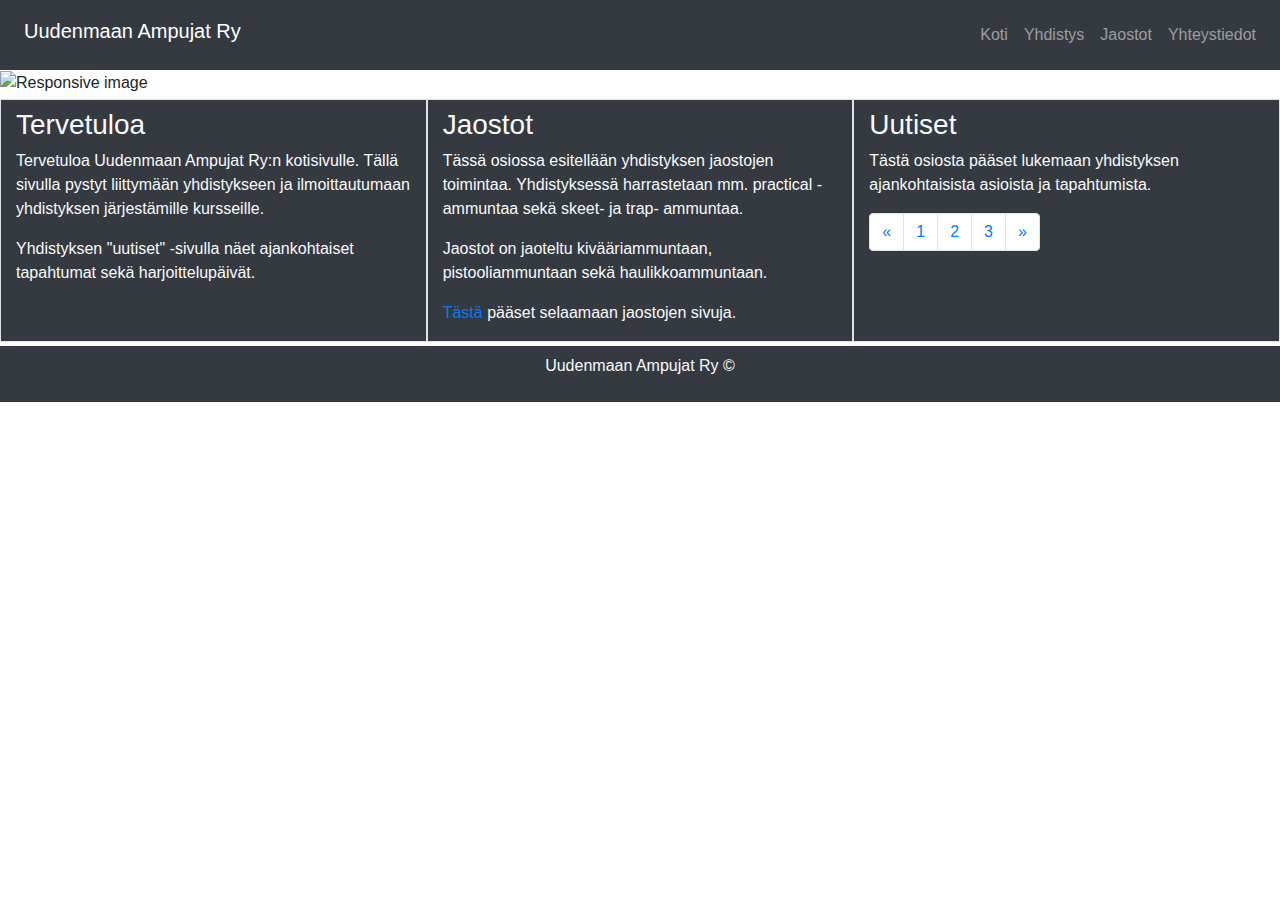
==== index.html @ ac8123fc "Update index.html" ====
<!DOCTYPE html>
<html lang="fi">
<head>
<meta charset="utf-8">
<meta name="viewport" content="width=device-width, initial-scale=1”, shrink-to-fit=no">
	<link rel="stylesheet" href="https://maxcdn.bootstrapcdn.com/bootstrap/4.0.0/css/bootstrap.min.css" integrity="sha384-Gn5384xqQ1aoWXA+058RXPxPg6fy4IWvTNh0E263XmFcJlSAwiGgFAW/dAiS6JXm" crossorigin="anonymous">
    <script src="https://code.jquery.com/jquery-3.2.1.slim.min.js" integrity="sha384-KJ3o2DKtIkvYIK3UENzmM7KCkRr/rE9/Qpg6aAZGJwFDMVNA/GpGFF93hXpG5KkN" crossorigin="anonymous"></script>
	<script src="https://cdnjs.cloudflare.com/ajax/libs/popper.js/1.12.9/umd/popper.min.js" integrity="sha384-ApNbgh9B+Y1QKtv3Rn7W3mgPxhU9K/ScQsAP7hUibX39j7fakFPskvXusvfa0b4Q" crossorigin="anonymous"></script>
	<script src="https://maxcdn.bootstrapcdn.com/bootstrap/4.0.0/js/bootstrap.min.js" integrity="sha384-JZR6Spejh4U02d8jOt6vLEHfe/JQGiRRSQQxSfFWpi1MquVdAyjUar5+76PVCmYl" crossorigin="anonymous"></script>
	
	<link rel="stylesheet" href="https://use.fontawesome.com/releases/v5.7.0/css/all.css" integrity="sha384-lZN37f5QGtY3VHgisS14W3ExzMWZxybE1SJSEsQp9S+oqd12jhcu+A56Ebc1zFSJ" crossorigin="anonymous">
  		<title> Kotisivu </title>
  			<style>
body {
  	width: auto;
 	margin-left: auto;
  	margin-right: auto;
}
  			</style>
  
</head>
<body>

<nav class="navbar navbar-expand-lg navbar-dark bg-dark">
  <span class="navbar-brand p-2 h1"> Uudenmaan Ampujat Ry </span>
  
  <button class="navbar-toggler" type="button" data-toggle="collapse" data-target="#navbarNav" aria-controls="navbarNav" aria-expanded="false" aria-label="Toggle navigation">
    <span class="navbar-toggler-icon"></span>
  </button>
  <div class="collapse navbar-collapse" id="navbarNav">
    <ul class="navbar-nav ml-auto">
     <li class="nav-item ml-auto">
        <a class="nav-link" href="https://jootuo.github.io/index.html"> Koti </a>
      </li>
      <li class="nav-item ml-auto">
        <a class="nav-link" href="https://jootuo.github.io/yhdistys.html"> Yhdistys </a>
      </li>
      <li class="nav-item ml-auto">
        <a class="nav-link" href="https://jootuo.github.io/jaostot.html"> Jaostot </a>
      </li>
      <li class="nav-item ml-auto">
        <a class="nav-link" href="https://jootuo.github.io/yhteystiedot.html"> Yhteystiedot </a>
      </li>
    </ul>
  </div>
</nav>

<img src="https://user-images.githubusercontent.com/61913682/82224908-2154b900-992d-11ea-8664-f2062b33dc9f.jpg" class="img-fluid" alt="Responsive image">
  
<div class="container-fluid">
  <div class="row">
    <div class="col-sm-4 border bg-dark text-light pt-2 mt-1 mb-1">
      <h3> Tervetuloa </h3>
      <p> Tervetuloa Uudenmaan Ampujat Ry:n kotisivulle. Tällä sivulla pystyt liittymään yhdistykseen ja ilmoittautumaan
      yhdistyksen järjestämille kursseille.</p>
      <p>Yhdistyksen "uutiset" -sivulla näet ajankohtaiset tapahtumat sekä harjoittelupäivät.</p>
    </div>
    <div class="col-sm-4 border bg-dark text-light pt-2 mt-1 mb-1">
      <h3> Jaostot </h3>
      <p> Tässä osiossa esitellään yhdistyksen jaostojen toimintaa. Yhdistyksessä harrastetaan mm. practical -ammuntaa sekä skeet- ja trap- ammuntaa. </p>
      <p> Jaostot on jaoteltu kivääriammuntaan, pistooliammuntaan sekä haulikkoammuntaan.</p>
      <p> <a href="https://jootuo.github.io/jaostot.html"> Tästä </a> pääset selaamaan jaostojen sivuja. </p>
    </div>
    <div class="col-sm-4 border bg-dark text-light pt-2 mt-1 mb-1">
      <h3> Uutiset </h3>        
      <p> Tästä osiosta pääset lukemaan yhdistyksen ajankohtaisista asioista ja tapahtumista. </p>
      	<nav aria-label="Page navigation">
  			<ul class="pagination">
    			<li class="page-item">
      				<a class="page-link" href="#!" aria-label="Previous">
        				<span aria-hidden="true"> &laquo; </span>
        				<span class="sr-only"> Edellinen </span>
      				</a>
    			</li>
   				<li class="page-item"><a class="page-link" href="#!"> 1 </a></li>
    			<li class="page-item"><a class="page-link" href="#!"> 2 </a></li>
    			<li class="page-item"><a class="page-link" href="#!"> 3 </a></li>
    			
    			<li class="page-item">
      				<a class="page-link" href="#!" aria-label="Next">
        				<span aria-hidden="true"> &raquo; </span>
        				<span class="sr-only"> Seuraava </span>
      				</a>
    			</li>
 			</ul>
		</nav>
    </div>
  </div>
</div>

<footer class="text-light bg-dark p-2">
	<div class="container">
		<div class="row">
			<div class="col-sm-4">
				<i class="fab fa-2x fa-facebook"></i>
  				<i class="fab fa-2x fa-instagram"></i>
  				<i class="fas fa-2x fa-envelope"></i>
  			</div>
  			<div class="col-sm-4 text-center">
				<p> Uudenmaan Ampujat Ry &copy; </p>
			</div>
		</div>
	</div>
</footer>

</body>

</html>
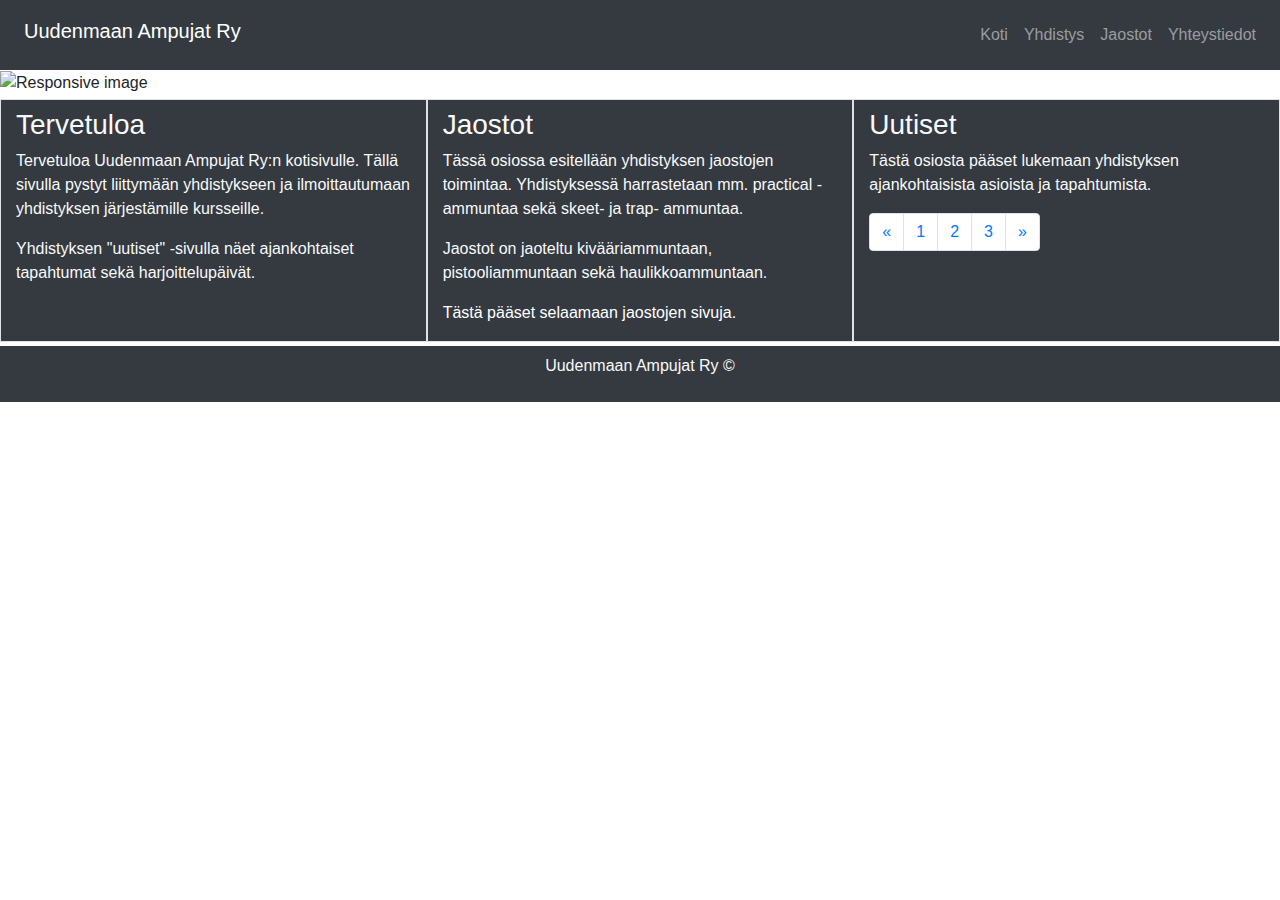
==== commit e88faf3e: "Update index.html" ====
--- a/index.html
+++ b/index.html
@@ -15,6 +15,12 @@
   	width: auto;
  	margin-left: auto;
   	margin-right: auto;
+}
+a {
+	color: white;
+}
+a:hover {
+	color: blue;
 }
   			</style>
   
@@ -59,7 +65,7 @@
       <h3> Jaostot </h3>
       <p> Tässä osiossa esitellään yhdistyksen jaostojen toimintaa. Yhdistyksessä harrastetaan mm. practical -ammuntaa sekä skeet- ja trap- ammuntaa. </p>
       <p> Jaostot on jaoteltu kivääriammuntaan, pistooliammuntaan sekä haulikkoammuntaan.</p>
-      <p> <a href="https://jootuo.github.io/jaostot.html"> Tästä </a> pääset selaamaan jaostojen sivuja. </p>
+      <p> <a href="https://jootuo.github.io/jaostot.html"> Tästä pääset selaamaan jaostojen sivuja. </a></p>
     </div>
     <div class="col-sm-4 border bg-dark text-light pt-2 mt-1 mb-1">
       <h3> Uutiset </h3>        
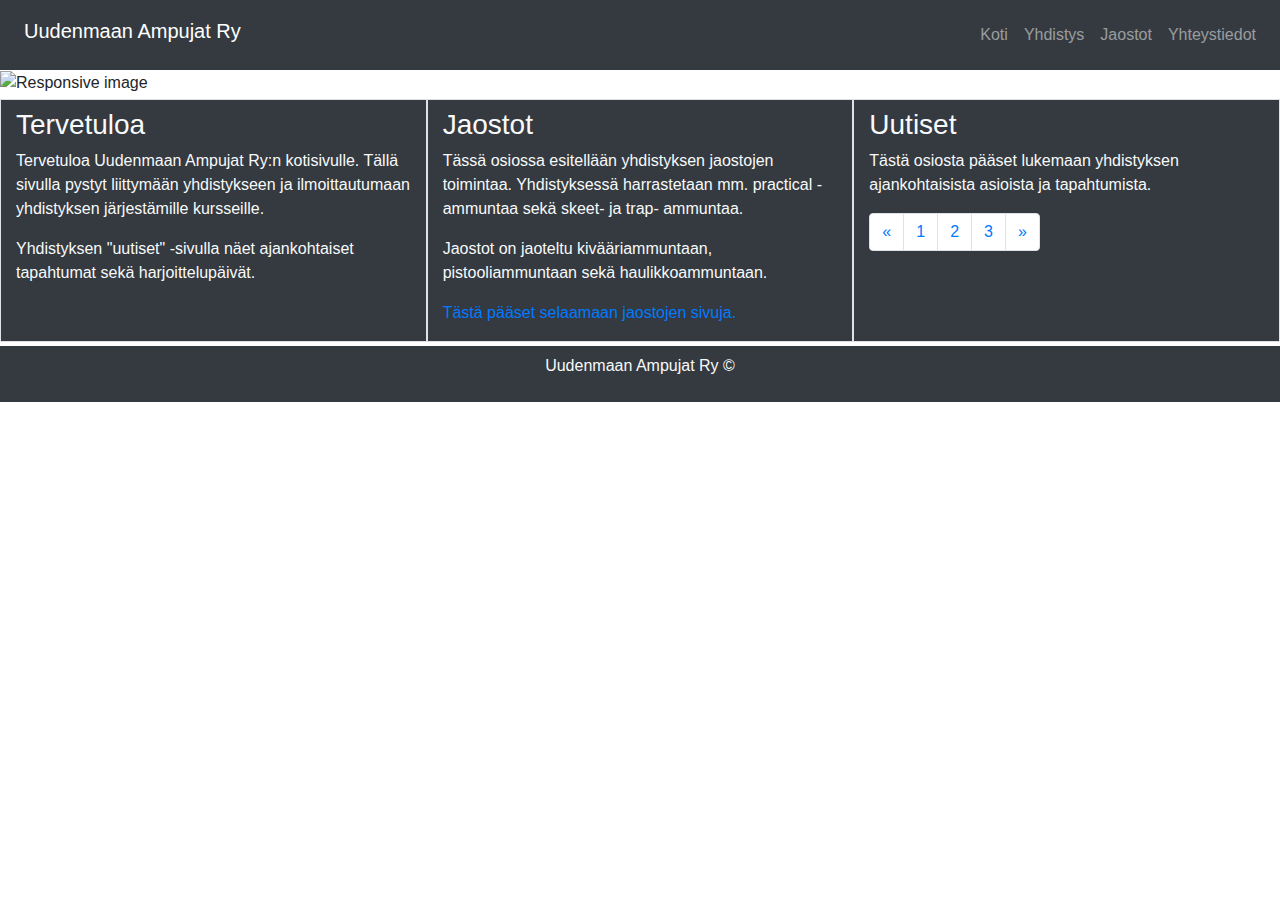
==== commit 59c3a52b: "Update index.html" ====
--- a/index.html
+++ b/index.html
@@ -9,20 +9,9 @@
 	<script src="https://maxcdn.bootstrapcdn.com/bootstrap/4.0.0/js/bootstrap.min.js" integrity="sha384-JZR6Spejh4U02d8jOt6vLEHfe/JQGiRRSQQxSfFWpi1MquVdAyjUar5+76PVCmYl" crossorigin="anonymous"></script>
 	
 	<link rel="stylesheet" href="https://use.fontawesome.com/releases/v5.7.0/css/all.css" integrity="sha384-lZN37f5QGtY3VHgisS14W3ExzMWZxybE1SJSEsQp9S+oqd12jhcu+A56Ebc1zFSJ" crossorigin="anonymous">
+	<link rel="stylesheet" href="jootuo.github.io/css/styles.css">
+
   		<title> Kotisivu </title>
-  			<style>
-body {
-  	width: auto;
- 	margin-left: auto;
-  	margin-right: auto;
-}
-a {
-	color: white;
-}
-a:hover {
-	color: blue;
-}
-  			</style>
   
 </head>
 <body>
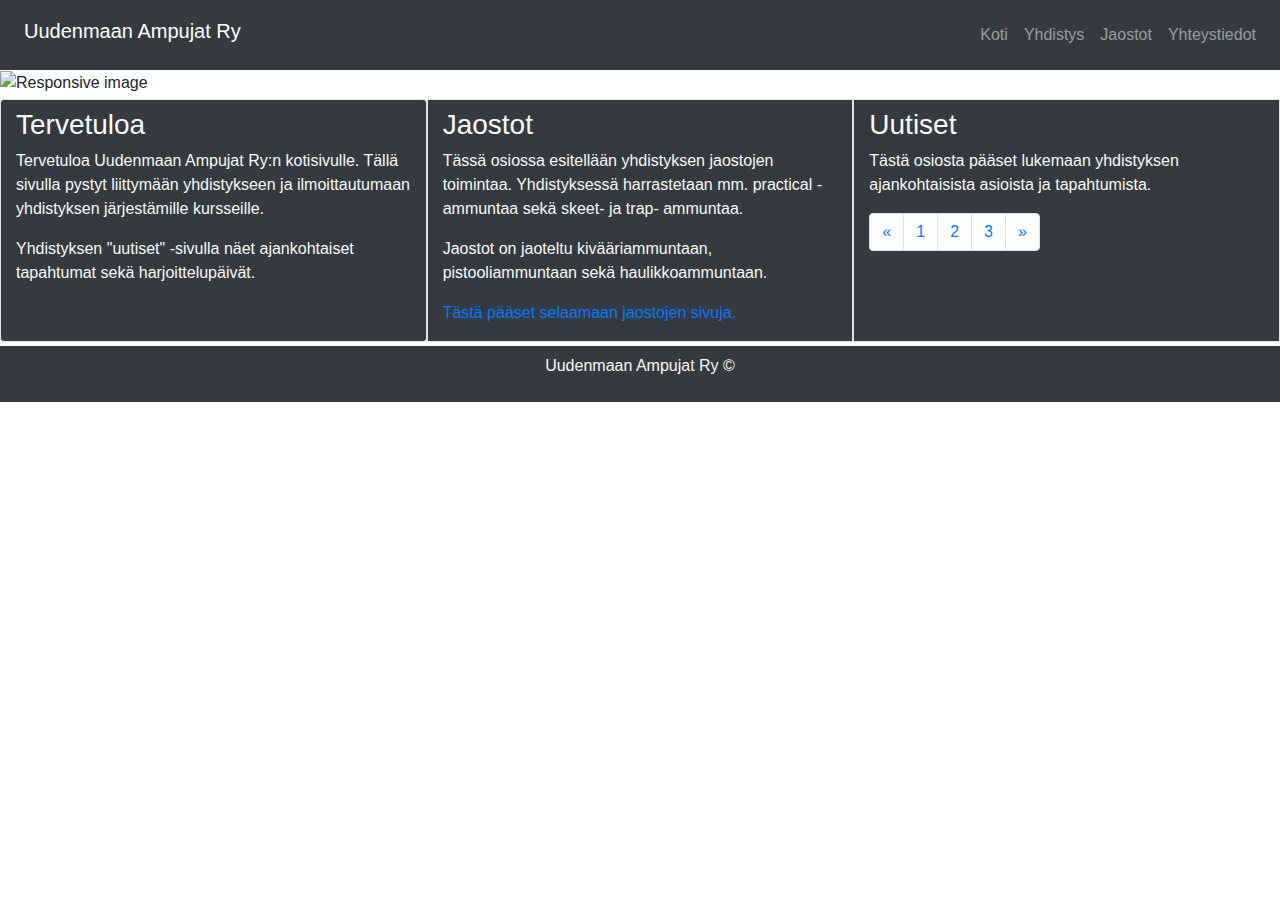
==== commit b3aa1fef: "Update index.html" ====
--- a/index.html
+++ b/index.html
@@ -44,7 +44,7 @@
   
 <div class="container-fluid">
   <div class="row">
-    <div class="col-sm-4 border bg-dark text-light pt-2 mt-1 mb-1">
+    <div class="col-sm-4 border bg-dark text-light pt-2 mt-1 mb-1 rounded">
       <h3> Tervetuloa </h3>
       <p> Tervetuloa Uudenmaan Ampujat Ry:n kotisivulle. Tällä sivulla pystyt liittymään yhdistykseen ja ilmoittautumaan
       yhdistyksen järjestämille kursseille.</p>
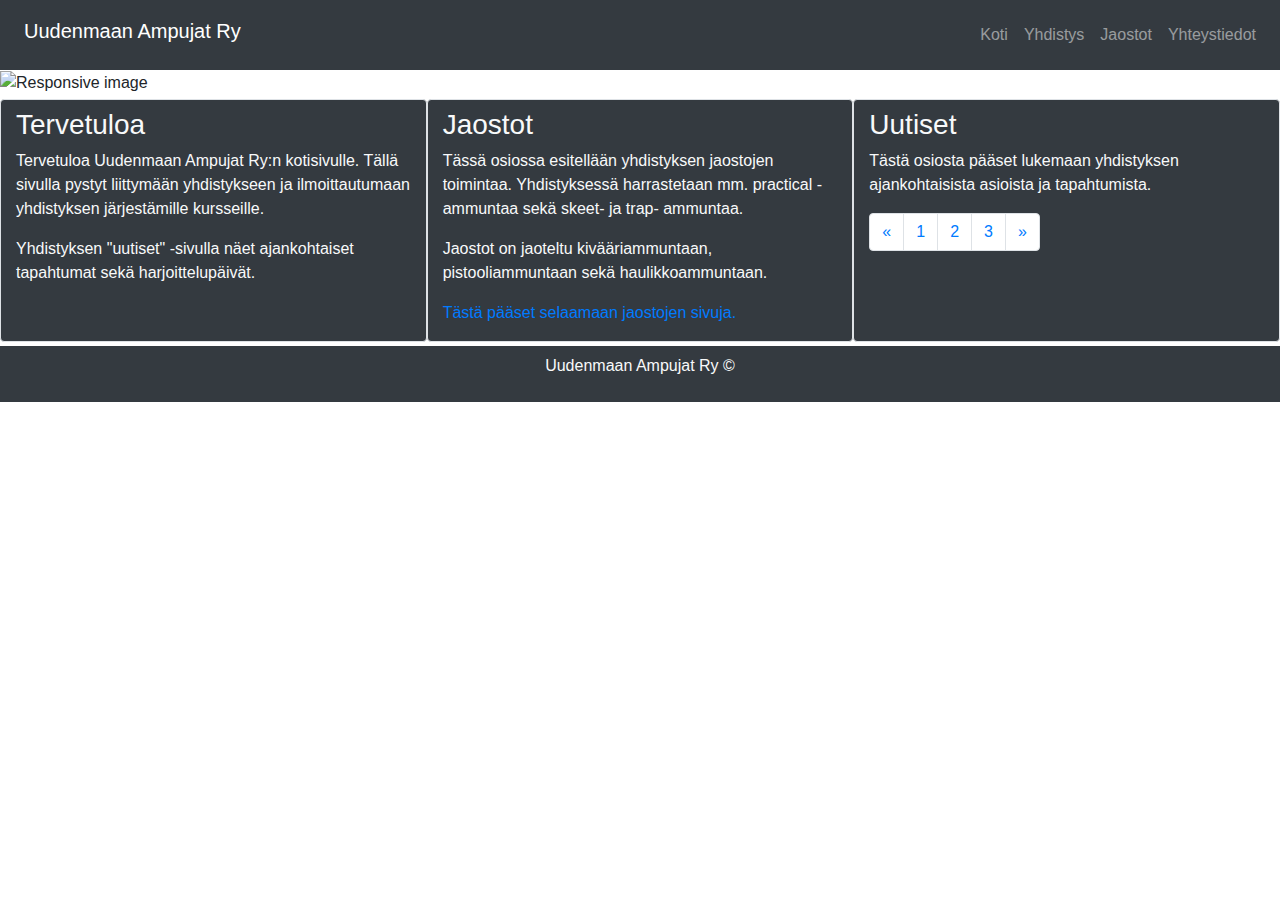
==== commit 3c9b9115: "Update index.html" ====
--- a/index.html
+++ b/index.html
@@ -50,13 +50,13 @@
       yhdistyksen järjestämille kursseille.</p>
       <p>Yhdistyksen "uutiset" -sivulla näet ajankohtaiset tapahtumat sekä harjoittelupäivät.</p>
     </div>
-    <div class="col-sm-4 border bg-dark text-light pt-2 mt-1 mb-1">
+    <div class="col-sm-4 border bg-dark text-light pt-2 mt-1 mb-1 rounded">
       <h3> Jaostot </h3>
       <p> Tässä osiossa esitellään yhdistyksen jaostojen toimintaa. Yhdistyksessä harrastetaan mm. practical -ammuntaa sekä skeet- ja trap- ammuntaa. </p>
       <p> Jaostot on jaoteltu kivääriammuntaan, pistooliammuntaan sekä haulikkoammuntaan.</p>
       <p> <a href="https://jootuo.github.io/jaostot.html"> Tästä pääset selaamaan jaostojen sivuja. </a></p>
     </div>
-    <div class="col-sm-4 border bg-dark text-light pt-2 mt-1 mb-1">
+    <div class="col-sm-4 border bg-dark text-light pt-2 mt-1 mb-1 rounded">
       <h3> Uutiset </h3>        
       <p> Tästä osiosta pääset lukemaan yhdistyksen ajankohtaisista asioista ja tapahtumista. </p>
       	<nav aria-label="Page navigation">
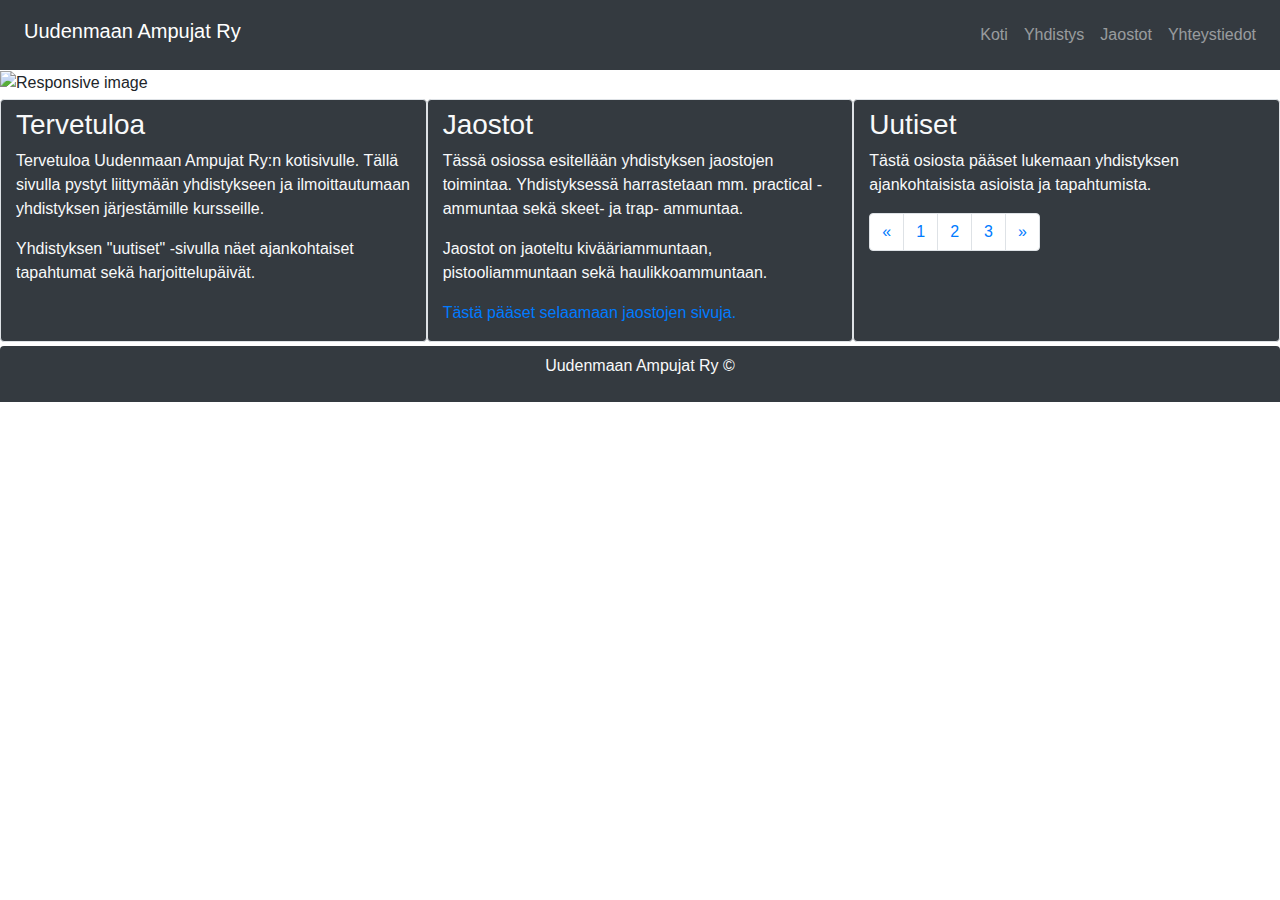
==== commit 3d5cc3ea: "Update index.html" ====
--- a/index.html
+++ b/index.html
@@ -40,7 +40,7 @@
   </div>
 </nav>
 
-<img src="https://user-images.githubusercontent.com/61913682/82224908-2154b900-992d-11ea-8664-f2062b33dc9f.jpg" class="img-fluid" alt="Responsive image">
+<img src="https://user-images.githubusercontent.com/61913682/82224908-2154b900-992d-11ea-8664-f2062b33dc9f.jpg" class="img-fluid rounded-bottom" alt="Responsive image">
   
 <div class="container-fluid">
   <div class="row">
@@ -83,7 +83,7 @@
   </div>
 </div>
 
-<footer class="text-light bg-dark p-2">
+<footer class="text-light bg-dark p-2 rounded-top">
 	<div class="container">
 		<div class="row">
 			<div class="col-sm-4">
